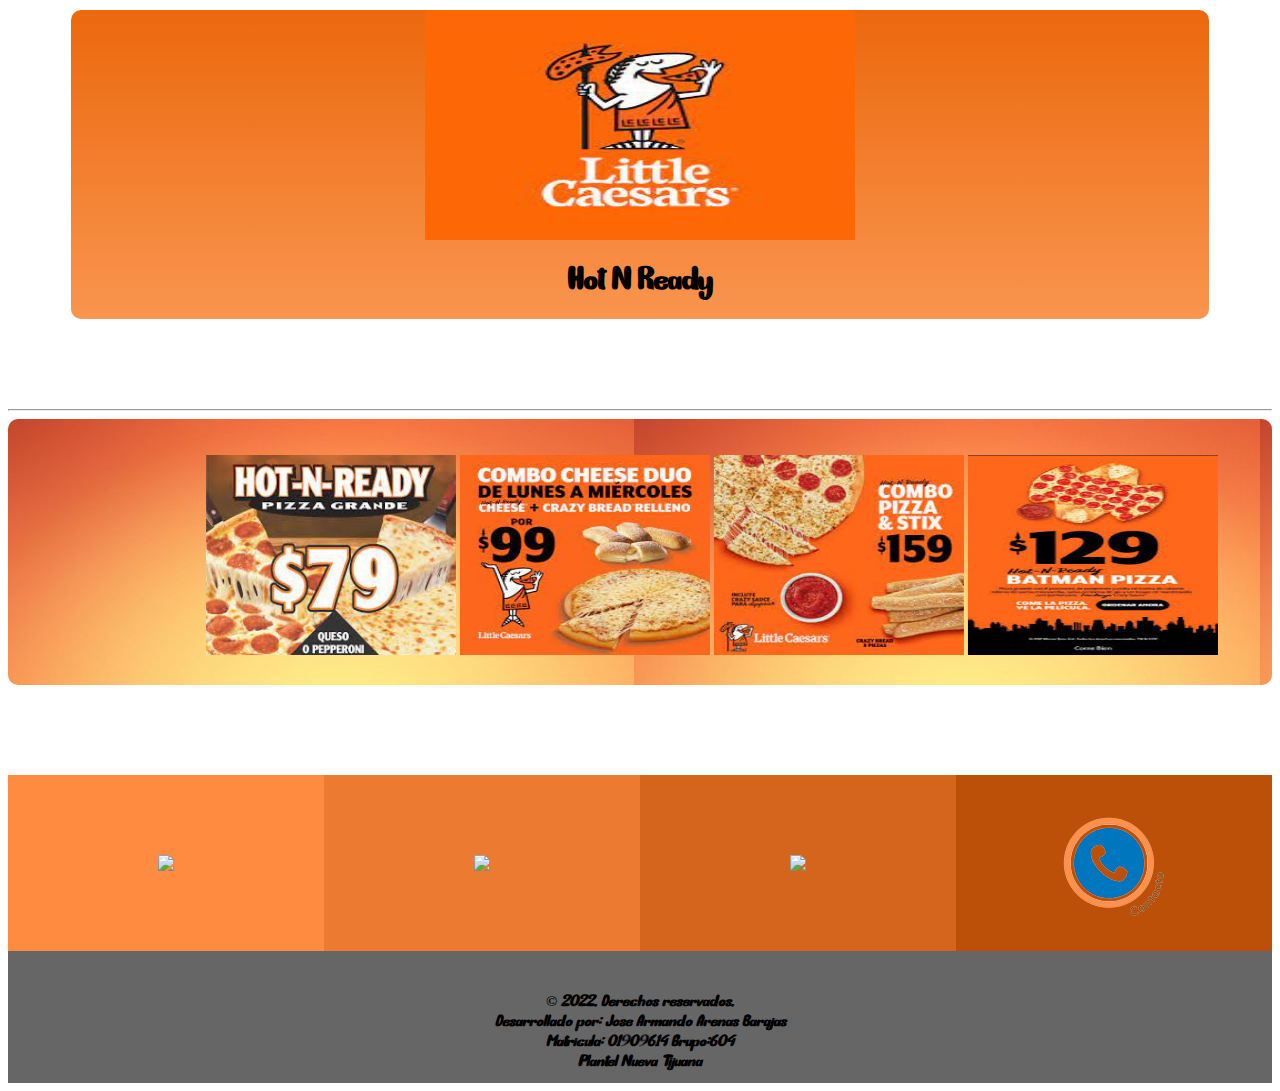
==== index.html @ a23758d8 "Add files via upload" ====
<html>
	<head>
		<title>Little Caesars</title>
			<link rel="shortcut icon" href="logo.jpg">
			<link rel="stylesheet" href="estilos.css">
			<link rel="preconnect" href="https://fonts.googleapis.com">
            <link rel="preconnect" href="https://fonts.gstatic.com" crossorigin>
            <link href="https://fonts.googleapis.com/css2?family=Staatliches&display=swap" rel="stylesheet">
	</head>
	<body>
	<center>
		<div class="div1">
				<img class="logo" src="logo.jpg">
		<h1 id="fuente_BunnyFunny">
		    Hot N Ready
		</h1>
		</div>
	</center>
		<br>
		<br>
		<br>
		<br>
		<hr>
		<div class="div6">
		<marquee behavior="alternate">
		<br>
		<br>
			<img class="ip" src="queso.jpg">
			<img class="ip" src="duo.jpg">
			<img class="ip" src="combo.jpg">
			<img class="ip" src="batman.jpg">
		</marquee>
		</div>
		<br>
		<br>
		<br>
		<br>
		<br>
		<div class="navegacion">
			<div  class="navegacion-item"><A href="index.html"><img src=principal.png></A></div>
			<div  class="navegacion-item"><A href="historia.html"><img src=historia.png></A></div>
			<div  class="navegacion-item"><A href="producto.html"><img src=productos.png></A></div>
			<div  class="navegacion-item"><A href="contacto.html"><img src=contacto.png></A></div>
		</div>
		<center>
		<div class="div5">
		<p id="fuente_google">
			&copy; 2022. Derechos reservados. <br>
			Desarrollado por: Jose Armando Arenas Barajas <br>
			Matricula: 01909614
			Grupo:604 <br>
			Plantel Nueva Tijuana
		</p>
		</div>
		</center>
	</body>
</html>
---- estilos.css ----
.body{
	background: #FFFFFF ;
}
h1{
	font-size:30px;
	font-style:Times new roman;
	text-align:center;
	color: #000000;
	}
	
p{
	font-size:15px;
	font-style:Tahoma;
	text-align:center;
	color: #000000;
	}
	
table{
	border-style: dotted;
	border: 2; 
	width: 90%;
	height: 60%;
	border-color: #D7A965;
}

td{
	background-color: #FFFFFF;
	text-align: center;
}

th{
	background-color: #EE985D;
	width:25%;
}

/*codigo tabla transparente*/
.sin{
	border-style: transparent;
	border: 0;
	background-color: transparent;
}

/*codigo contacto*/
.ct{
	border-style: dotted;
	border: 1; 
	width:70%;
	height: 70%;
	border-color: #D7A965;
}

/*codigo imagen producto*/
.img{
	width: 250px;
	height: 250px;
}

/*codigo para imagenes que se mueven en principal*/
.ip{
	width: 250px;
	height: 200px;
}

/*codigo logo*/
.logo{
	width: 430px;
	height: 230px;
}

/*codigo historia viñetas*/
.viñetas{
	font-size: 30px;
	font-style:Tahoma;
	text-align:center;
	color: #5F4C0B;
	font-weight: bold;
}
	
/*codigo historia*/
.his{
	font-size: 20px;
	font-style: Calibri;
	text-align:center;
	color: #5F4C0B;
}

/*codigo encabezado*/
.div1{
	border: 0px groove #EC680D;
	border-radius: 10px;
	margin-top: 10px;
	margin-right: 10px;
	margin-bottom: 10px;
	margin-left: 10px;
	background: linear-gradient(to bottom, #EC680D, #F9954F);
	text-align: center;
	left: 10px;
	top: 10px;
	width: 90%;
	height: 35%;
	color: #000000;
}

/*codigo de producto*/
.div2{
	border: 0px solid #D4AC0D;
	background: #EC680D;
	text-align: center;
	width: 95%;
	height: 45%;
	color: #000000;
	padding-top: 10px;
	padding-right: 0px;
	padding-bottom: 10 px;
	padding-left: 80px;
}

/*codigo de hipervinculos*/
.div3{
	border: 0px solid #FDEDEC;
	background: #EC680D;
	text-align: center;
	width:96.4%;
	height: 15%;
	color: #000000;
	padding-top: 25px;
	padding-left: 50px;
}

/*codigo de contacto*/
.div4{
	border: 0px solid #D4AC0D;
	background: #EC680D;
	text-align: center;
	width: 50%;
	height: 50%;
	color: #000000;
	font-size: large;
	font-weight: bold;
	text-align: center;
	padding-top: 25px;
	padding-left: 10%;
}

/*codigo datos mios*/
.div5{
	border: 0px solid #E5E7E9;
	background: #D8C7BC;
	text-align: center;
	width: 100%;
	height: 12%;
	color: #000000;
	background-color: #666666;
	font-size: large;
	font-weight: bold;
	text-align: center;
	font-family: "Tahoma", gadget, sans-serif;
	font-style: italic;
	padding-top: 2%;
}

/*codigo de fotos principal*/
.div6{
	background: url("fondofotos.jpg");
	border: 0px groove #E5E7E9;
	border-radius: 10px;
	margin: auto;
	width: 100%;
	height: 30%;
}

/*codigo cuadro historia*/
.div7{
	border: 0px groove #F8F9F9;
	border-radius: 10px;
	margin-top: 10px;
	margin-right: 10px;
	margin-bottom: 10px;
	margin-left: 10px;
	background: #D8C7BC;
	text-align: center;
	left: 10px;
	top: 10px;
	width: 60%;
	height: 40%;
	padding-top: 10px;
	padding-right: 0px;
	padding-bottom: 10 px;
}

.caja{
   height: 325px;
   width: 250px;
   border: 1px solid #eee;
   background: #eee;
   margin: 5px;
   color: black;
   text-align: center;
   font-family: "lato", sans-serif;
   display: inline-block;
}
.caja:hover{
           /* colocar sombra al div*/
           /*  x  y   radio color*/
   box-shadow: 0 0 10px orange;
   /* cambiar tamaño de escala del div*/
   transform: scale(1.3);
}
.caja-texto{
   padding-bottom: 5px;
   padding-top: 2px;
   font-size: 25px;
   color: black;
   font-weight: bold;
}
.texto-adicional{
   padding-top: 5px;
   font-size: 20px; 
}

@font-face{
    font-family: "mifuente";
	src: url(BunnyFunny.ttf);
}

#fuente_BunnyFunny{
    font-family: "mifuente";
}

#fuente_google{
    font-family: "mifuente";
}

.navegacion{
   display: flex;
   height: 20%
}

.navegacion-item{
   flex: 1;
   color: fff;
   font-weight: bold;
   font-size: 15 px;
   display: flex;
   justify-content: center;
   align-items: center;
   transition: flex-grow 0.2s;
}

.navegacion-item:hover{
   flex-grow: 10;
}

.navegacion-item:nth-child(1) {
   background: #FF8B40;
}

.navegacion-item:nth-child(2) {
   background: #EC7B31;
}

.navegacion-item:nth-child(3) {
   background: #D5651C;
}

.navegacion-item:nth-child(4) {
   background: #BD5009;
}
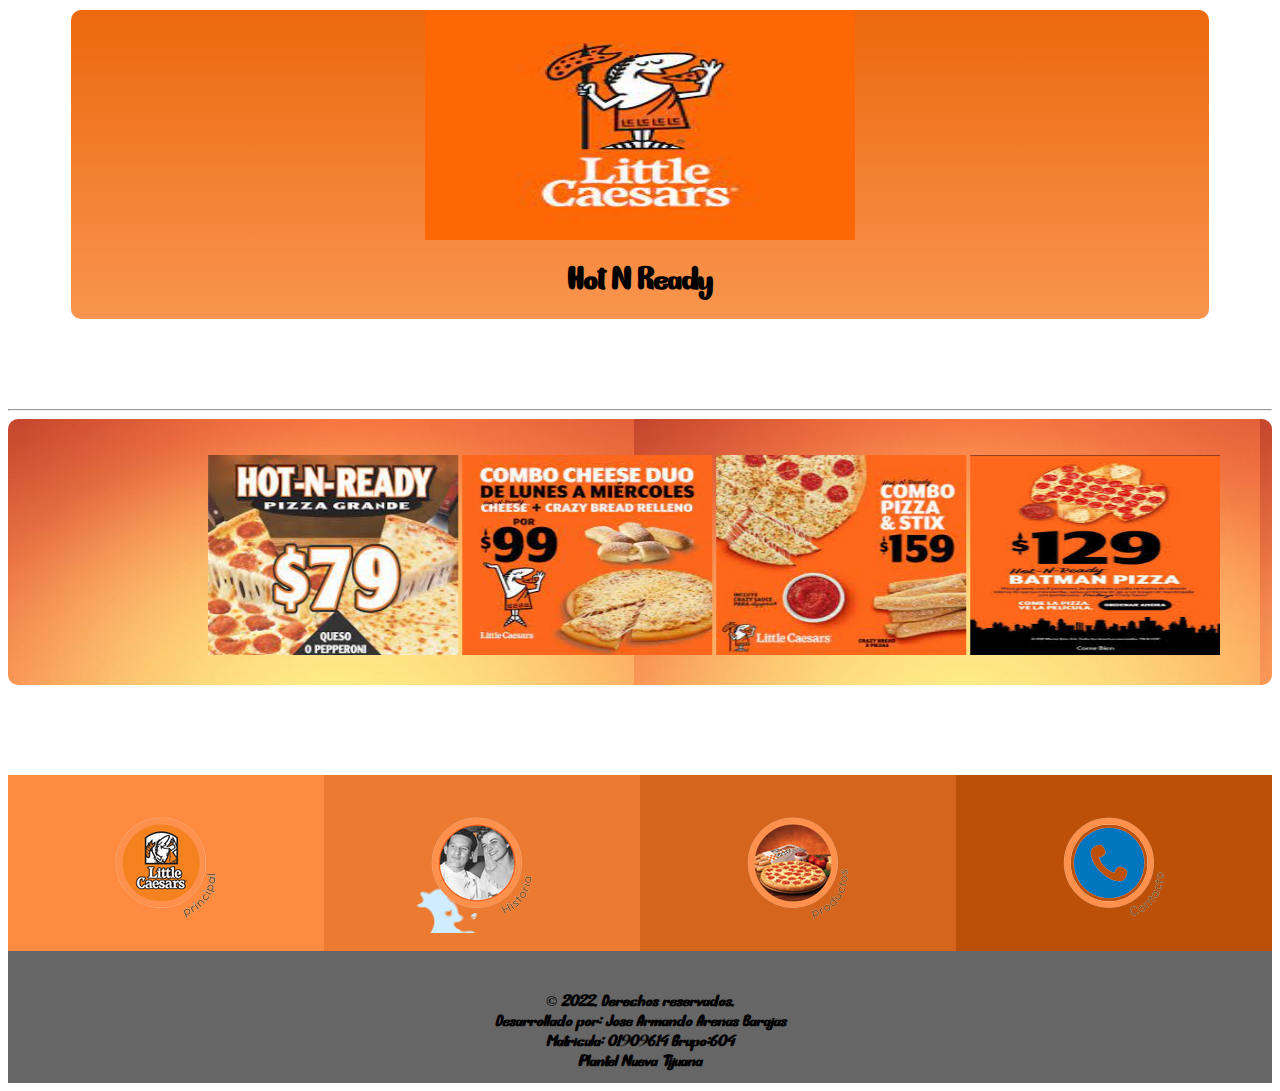
==== commit a2d9a4e3: "Update index.html" ====
--- a/index.html
+++ b/index.html
@@ -37,9 +37,9 @@
 		<br>
 		<br>
 		<div class="navegacion">
-			<div  class="navegacion-item"><A href="index.html"><img src=principal.png></A></div>
-			<div  class="navegacion-item"><A href="historia.html"><img src=historia.png></A></div>
-			<div  class="navegacion-item"><A href="producto.html"><img src=productos.png></A></div>
+			<div  class="navegacion-item"><A href="index.html"><img src=Principal.png></A></div>
+			<div  class="navegacion-item"><A href="historia.html"><img src=Historia.png></A></div>
+			<div  class="navegacion-item"><A href="producto.html"><img src=Productos.png></A></div>
 			<div  class="navegacion-item"><A href="contacto.html"><img src=contacto.png></A></div>
 		</div>
 		<center>
@@ -54,4 +54,4 @@
 		</div>
 		</center>
 	</body>
-</html>+</html>
